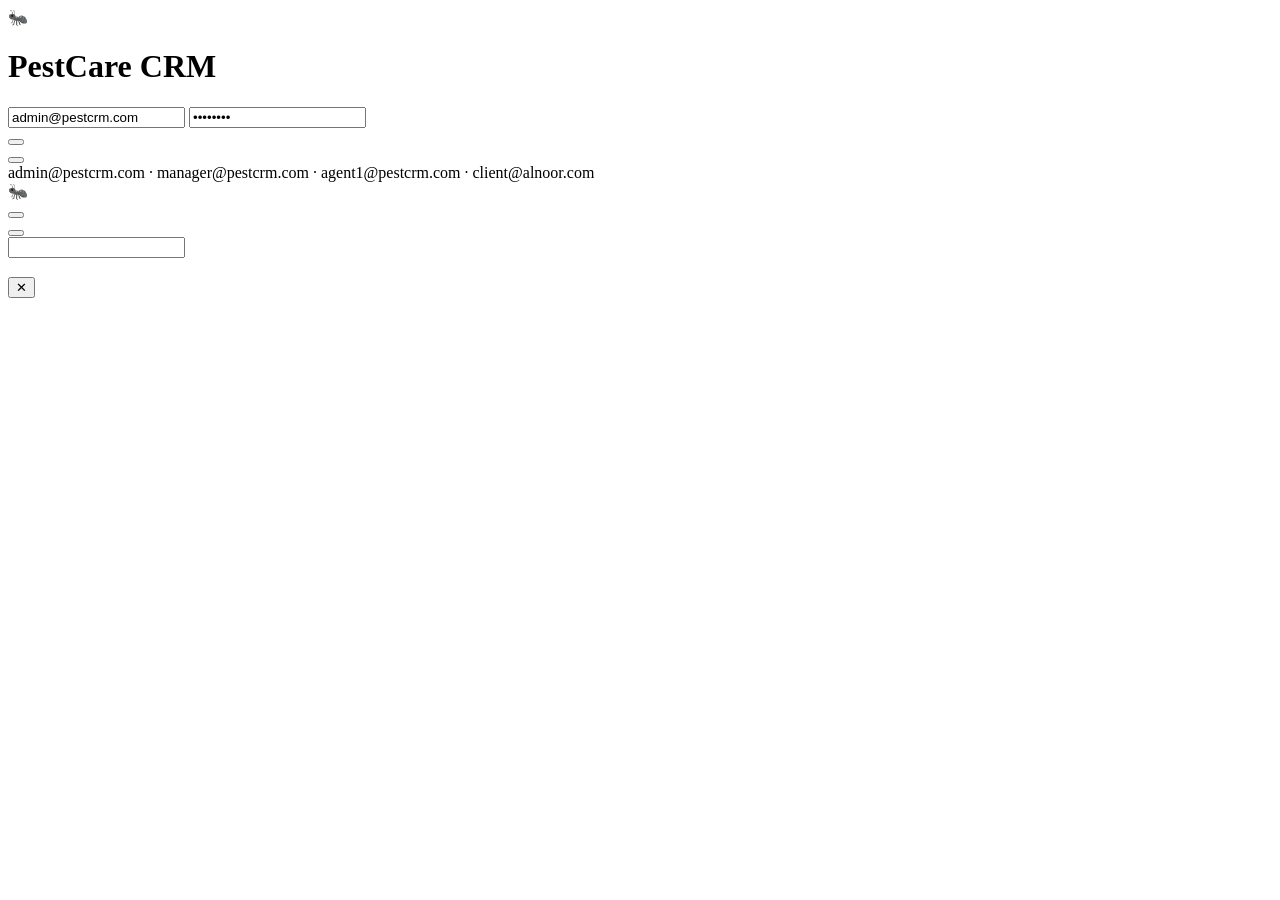
==== static/index.html @ b9dabeac "Initial commit: Drudge CRM Pest-control CRM with FastAPI-style server, SQLite database, auth, invoic" ====
<!DOCTYPE html>
<html lang="en">
<head>
  <meta charset="UTF-8" />
  <meta name="viewport" content="width=device-width, initial-scale=1.0" />
  <title>PestCare CRM</title>
  <link rel="stylesheet" href="/css/styles.css" />
  <link rel="preconnect" href="https://fonts.googleapis.com">
  <link href="https://fonts.googleapis.com/css2?family=Cairo:wght@400;600;700&family=Inter:wght@400;500;600;700&display=swap" rel="stylesheet">
</head>
<body>
  <!-- Login screen -->
  <div id="login-screen" class="login-screen hidden">
    <div class="login-card">
      <div class="brand">
        <div class="logo">🐜</div>
        <h1 id="login-title">PestCare CRM</h1>
        <p id="login-tagline" class="muted"></p>
      </div>
      <form id="login-form">
        <label id="lbl-email"></label>
        <input type="email" id="login-email" value="admin@pestcrm.com" required />
        <label id="lbl-password"></label>
        <input type="password" id="login-password" value="admin123" required />
        <div id="login-error" class="error hidden"></div>
        <button type="submit" id="login-btn" class="btn-primary"></button>
      </form>
      <button id="login-lang" class="link-btn"></button>
      <div class="login-hint muted">
        admin@pestcrm.com · manager@pestcrm.com · agent1@pestcrm.com · client@alnoor.com
      </div>
    </div>
  </div>

  <!-- App shell -->
  <div id="app" class="app hidden">
    <aside class="sidebar">
      <div class="brand-sm">
        <span class="logo">🐜</span>
        <span id="brand-name"></span>
      </div>
      <nav id="nav"></nav>
      <div class="sidebar-foot">
        <button id="lang-toggle" class="link-btn"></button>
        <div class="user-box">
          <div id="user-name" class="user-name"></div>
          <div id="user-role" class="muted small"></div>
        </div>
        <button id="logout-btn" class="link-btn danger"></button>
      </div>
    </aside>
    <main class="content">
      <header class="topbar">
        <div class="quick-search">
          <input id="quick-search" placeholder="" />
        </div>
        <div id="topbar-right"></div>
      </header>
      <div id="view" class="view"></div>
    </main>
  </div>

  <!-- Modal -->
  <div id="modal-overlay" class="modal-overlay hidden">
    <div class="modal">
      <div class="modal-head">
        <h3 id="modal-title"></h3>
        <button id="modal-close" class="icon-btn">✕</button>
      </div>
      <div id="modal-body" class="modal-body"></div>
    </div>
  </div>

  <div id="toast" class="toast hidden"></div>

  <script src="/js/i18n.js"></script>
  <script src="/js/api.js"></script>
  <script src="/js/app.js"></script>
</body>
</html>
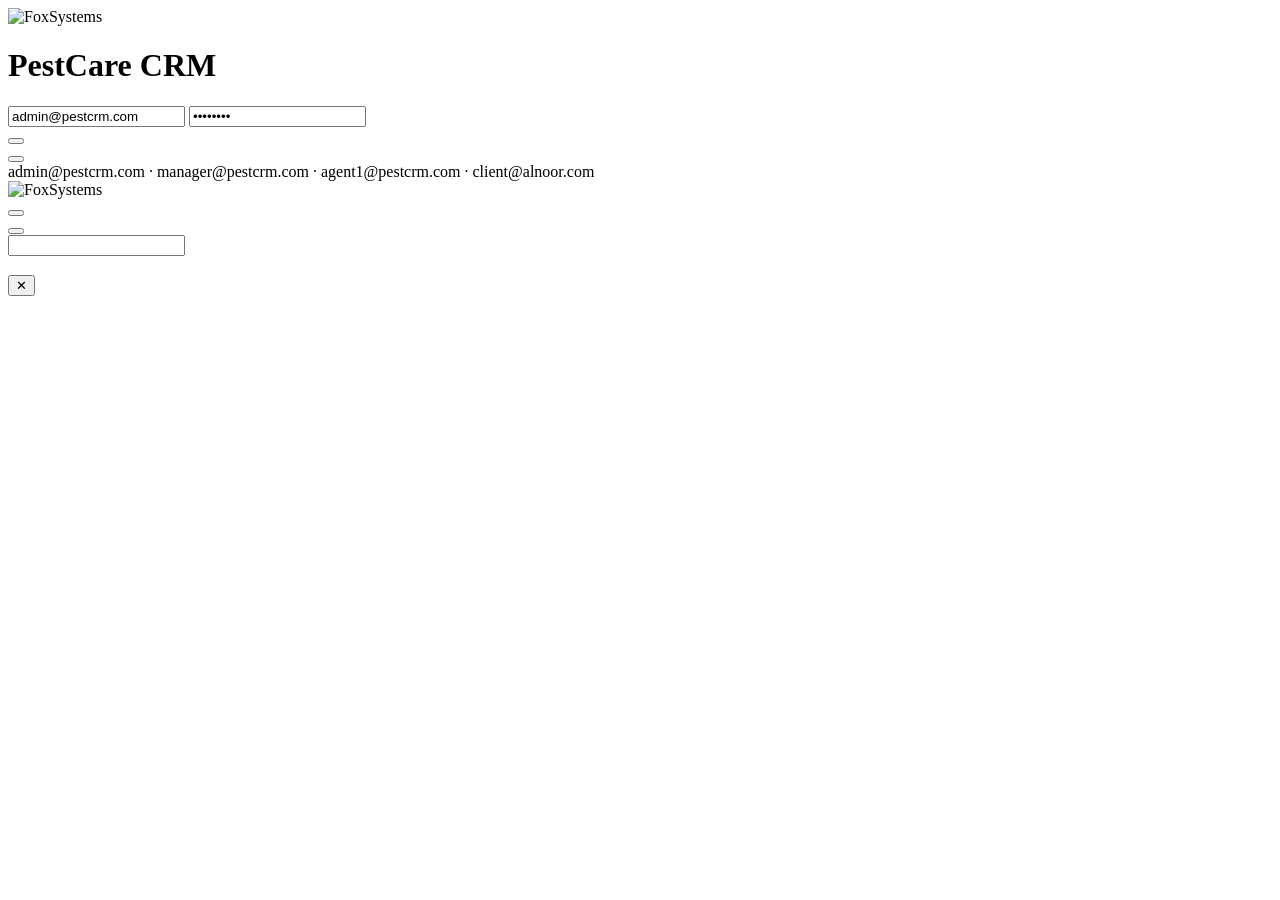
==== commit 5806511a: "Brand the CRM with FoxSystems logo + "Powered by FoxSystems" - Add cropped FoxSystems logo (static/f" ====
--- a/static/index.html
+++ b/static/index.html
@@ -13,7 +13,7 @@
   <div id="login-screen" class="login-screen hidden">
     <div class="login-card">
       <div class="brand">
-        <div class="logo">🐜</div>
+        <img src="/foxsyslogo.png" class="brand-logo" alt="FoxSystems" />
         <h1 id="login-title">PestCare CRM</h1>
         <p id="login-tagline" class="muted"></p>
       </div>
@@ -29,6 +29,7 @@
       <div class="login-hint muted">
         admin@pestcrm.com · manager@pestcrm.com · agent1@pestcrm.com · client@alnoor.com
       </div>
+      <div class="powered" id="login-powered"></div>
     </div>
   </div>
 
@@ -36,7 +37,7 @@
   <div id="app" class="app hidden">
     <aside class="sidebar">
       <div class="brand-sm">
-        <span class="logo">🐜</span>
+        <img src="/foxsyslogo.png" class="brand-logo-sm" alt="FoxSystems" />
         <span id="brand-name"></span>
       </div>
       <nav id="nav"></nav>
@@ -47,6 +48,7 @@
           <div id="user-role" class="muted small"></div>
         </div>
         <button id="logout-btn" class="link-btn danger"></button>
+        <div class="powered-sm" id="sidebar-powered"></div>
       </div>
     </aside>
     <main class="content">
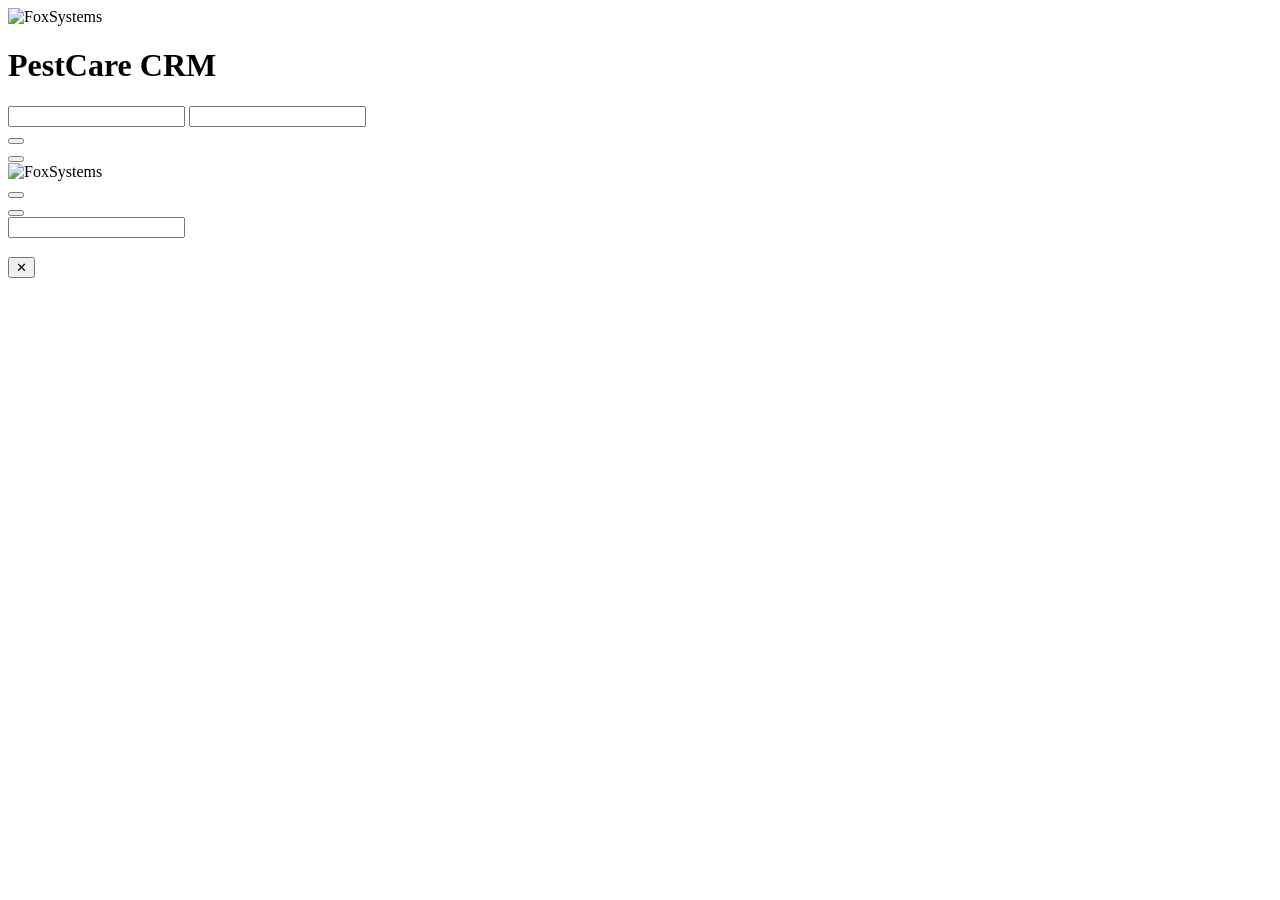
==== commit 1a5037be: "Add report draft/complete workflow + hide login demo emails Reports now have a draft -> complete lif" ====
--- a/static/index.html
+++ b/static/index.html
@@ -4,6 +4,14 @@
   <meta charset="UTF-8" />
   <meta name="viewport" content="width=device-width, initial-scale=1.0" />
   <title>PestCare CRM</title>
+  <!-- PWA: installable + offline (field agents) -->
+  <link rel="manifest" href="/manifest.webmanifest" />
+  <meta name="theme-color" content="#1f74d6" />
+  <meta name="mobile-web-app-capable" content="yes" />
+  <meta name="apple-mobile-web-app-capable" content="yes" />
+  <meta name="apple-mobile-web-app-status-bar-style" content="black-translucent" />
+  <meta name="apple-mobile-web-app-title" content="PestCare" />
+  <link rel="apple-touch-icon" href="/icons/icon-192.png" />
   <link rel="stylesheet" href="/css/styles.css" />
   <link rel="preconnect" href="https://fonts.googleapis.com">
   <link href="https://fonts.googleapis.com/css2?family=Cairo:wght@400;600;700&family=Inter:wght@400;500;600;700&display=swap" rel="stylesheet">
@@ -19,16 +27,13 @@
       </div>
       <form id="login-form">
         <label id="lbl-email"></label>
-        <input type="email" id="login-email" value="admin@pestcrm.com" required />
+        <input type="email" id="login-email" value="" required />
         <label id="lbl-password"></label>
-        <input type="password" id="login-password" value="admin123" required />
+        <input type="password" id="login-password" value="" required />
         <div id="login-error" class="error hidden"></div>
         <button type="submit" id="login-btn" class="btn-primary"></button>
       </form>
       <button id="login-lang" class="link-btn"></button>
-      <div class="login-hint muted">
-        admin@pestcrm.com · manager@pestcrm.com · agent1@pestcrm.com · client@alnoor.com
-      </div>
       <div class="powered" id="login-powered"></div>
     </div>
   </div>
@@ -56,6 +61,7 @@
         <div class="quick-search">
           <input id="quick-search" placeholder="" />
         </div>
+        <div id="offline-status" class="offline-status hidden"></div>
         <div id="topbar-right"></div>
       </header>
       <div id="view" class="view"></div>
@@ -76,6 +82,7 @@
   <div id="toast" class="toast hidden"></div>
 
   <script src="/js/i18n.js"></script>
+  <script src="/js/offline.js"></script>
   <script src="/js/api.js"></script>
   <script src="/js/app.js"></script>
 </body>
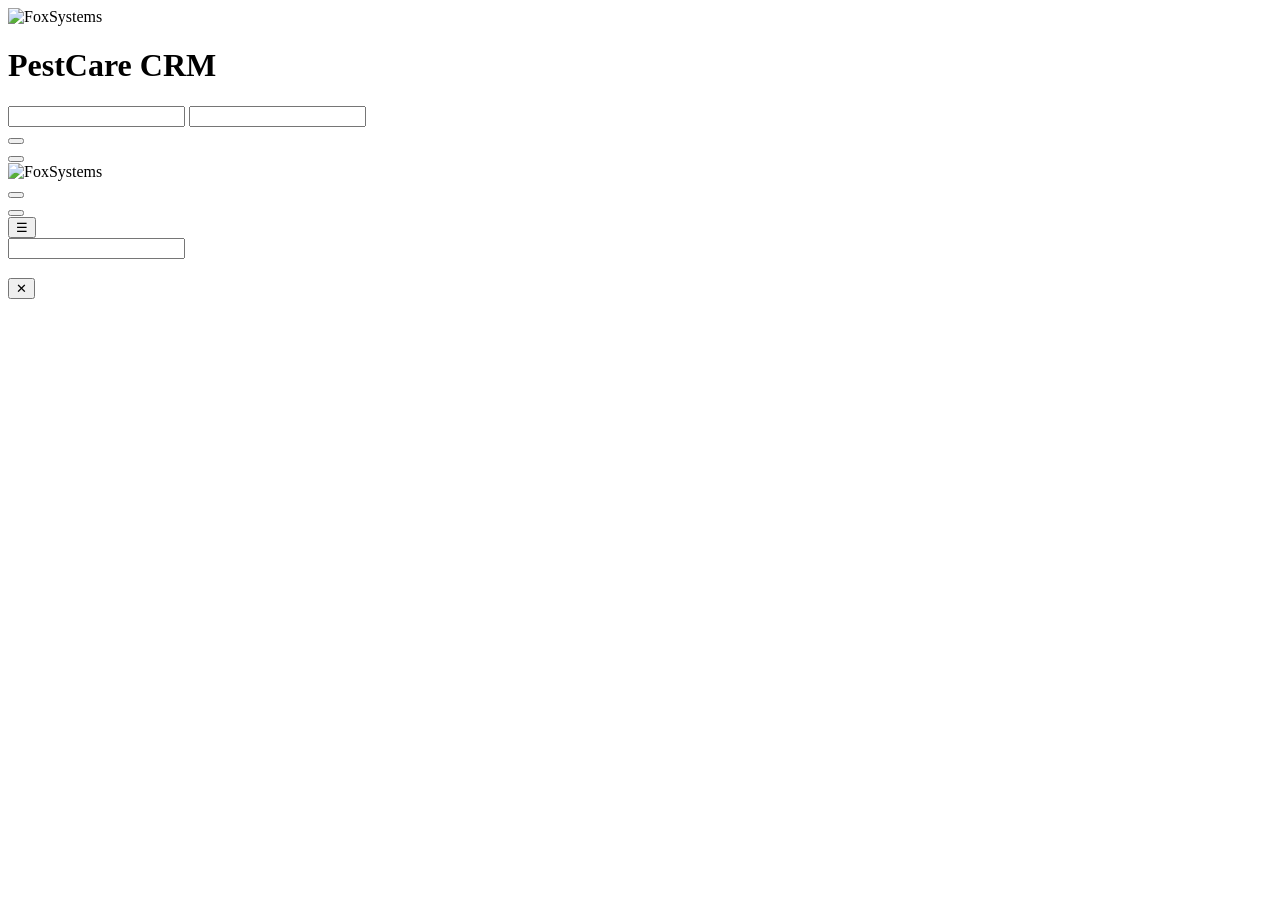
==== commit bd069152: "Contracts per-site lines, Locations page, site maps, business-plan attachments, visit number, collap" ====
--- a/static/index.html
+++ b/static/index.html
@@ -58,6 +58,7 @@
     </aside>
     <main class="content">
       <header class="topbar">
+        <button id="nav-toggle" class="icon-btn nav-toggle" title="Menu" aria-label="Toggle menu">☰</button>
         <div class="quick-search">
           <input id="quick-search" placeholder="" />
         </div>
